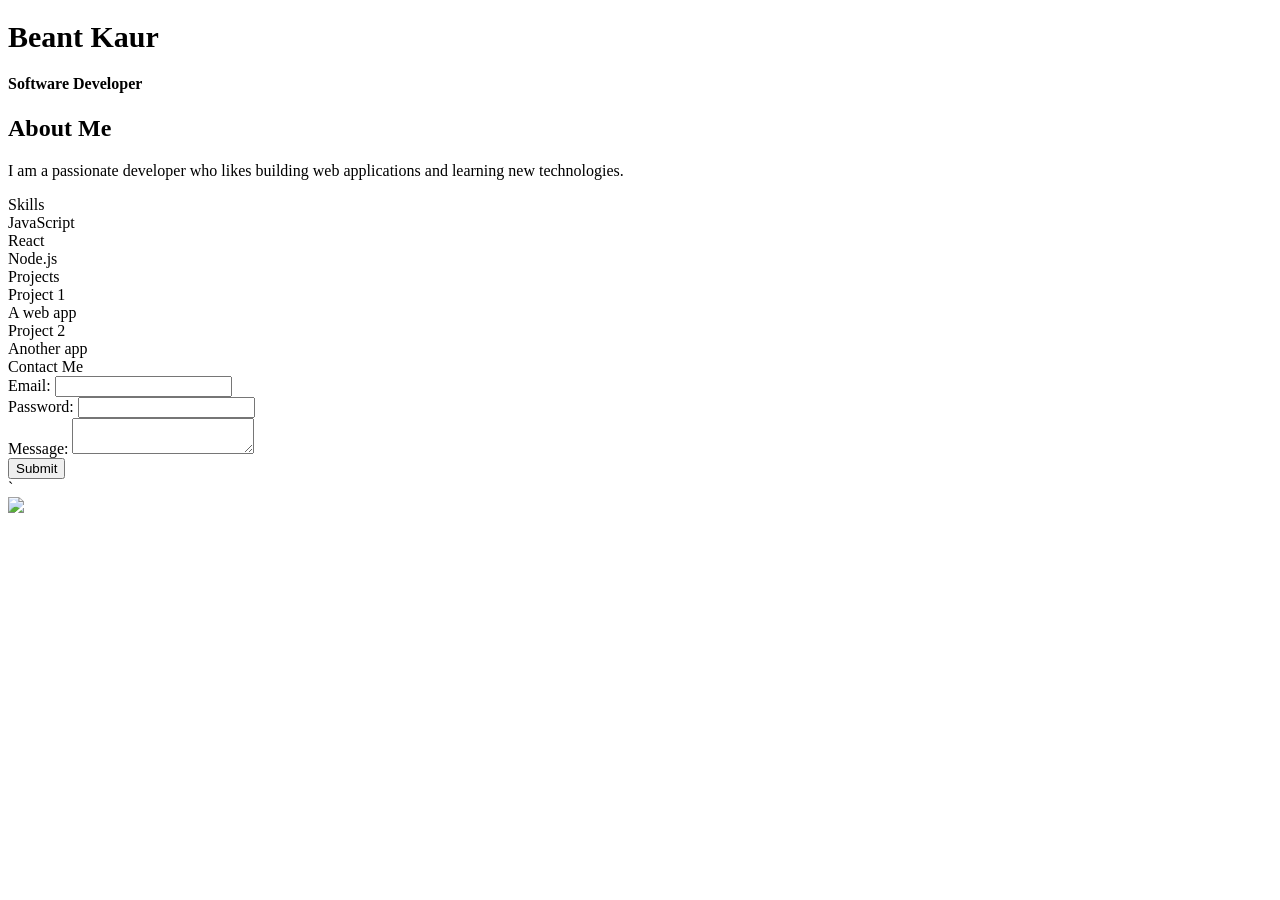
==== Index.html @ cda14f6f "P tag added" ====
<!DOCTYPE html>
<html>
<head>
    <title>My Resume</title>
</head>
<body>

<div class="container">

    <header class="top">
        <h1 style="font-size: 30px;">Beant Kaur </h1>
        <h4>Software Developer</h4>
    </header>

    <main>
        <section>
            <h2>About Me</h2>
            <p>
                I am a passionate developer who likes building web applications and learning new technologies.
            </p>
        </section>

        <div>
            <div>Skills</div>
            <div>
                <div>JavaScript</div>
                <div>React</div>
                <div>Node.js</div>
            </div>
        </div>

        <div>
            <div>Projects</div>
            <div>
                <div>
                    <div>Project 1</div>
                    <div>A web app</div>
                </div>
                <div>
                    <div>Project 2</div>
                    <div>Another app</div>
                </div>
            </div>
        </div>
    </main>

    <div>
        <div>Contact Me</div>

        <form action="/submit">

            <div>
                Email:
                <input>
            </div>

            <div>
                Password:
                <input>
            </div>

            <div>
                Message:
                <textarea></textarea>
            </div>

            <div>
                <button>Submit</button>
            </div>

        </form>
    </div>
`
    <div>
        <img src="profile.jpg">
    </div>

</div>

</body>
</html>
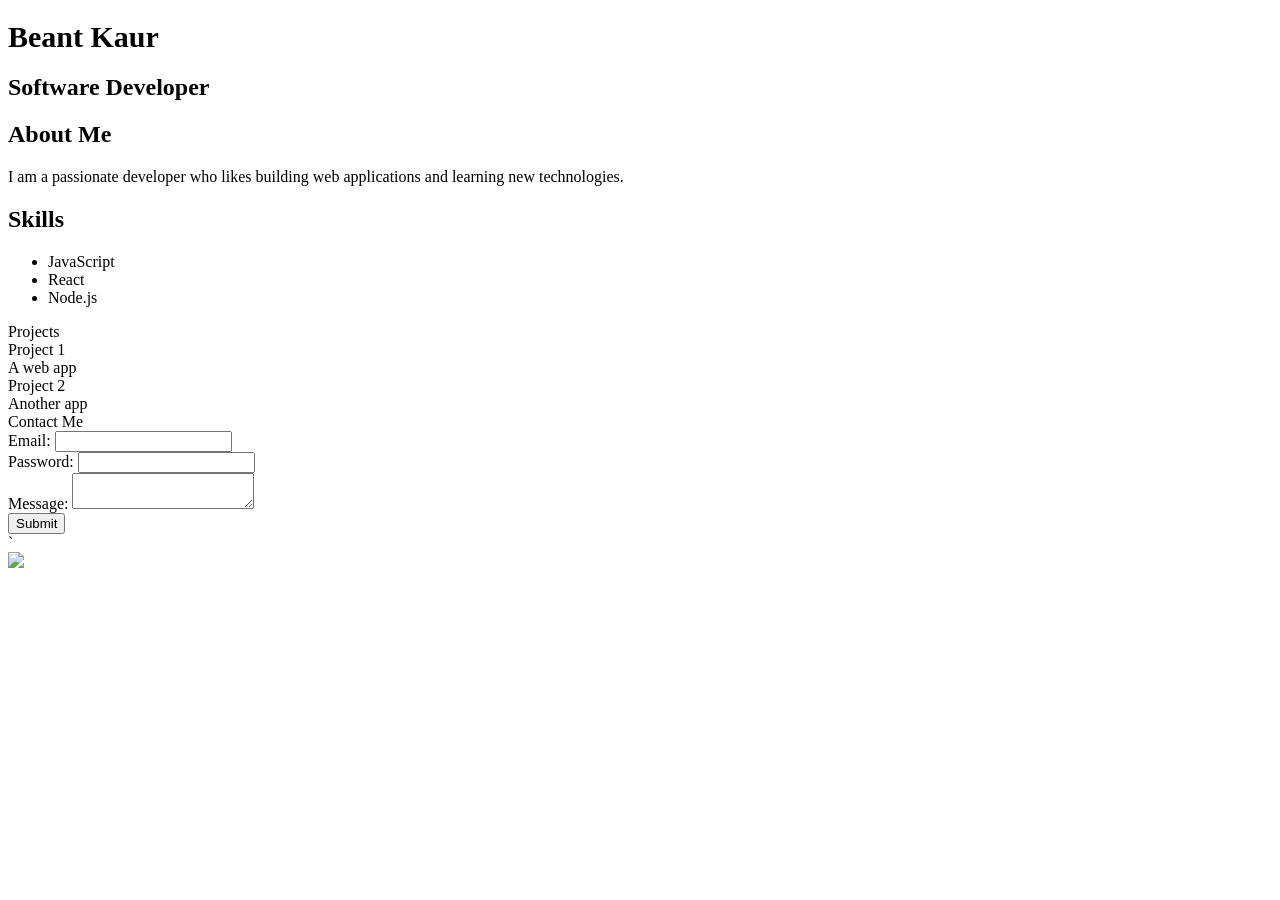
==== commit bc0a7210: "List tag added in Skills Section" ====
--- a/Index.html
+++ b/Index.html
@@ -9,7 +9,7 @@
 
     <header class="top">
         <h1 style="font-size: 30px;">Beant Kaur </h1>
-        <h4>Software Developer</h4>
+        <h2>Software Developer</h2>
     </header>
 
     <main>
@@ -20,14 +20,14 @@
             </p>
         </section>
 
-        <div>
-            <div>Skills</div>
-            <div>
-                <div>JavaScript</div>
-                <div>React</div>
-                <div>Node.js</div>
-            </div>
-        </div>
+        <section>
+            <h1>Skills</h1>
+            <ul>
+                <li>JavaScript</li>
+                <li>React</li>
+                <li>Node.js</li>
+            </ul>
+        </section>
 
         <div>
             <div>Projects</div>
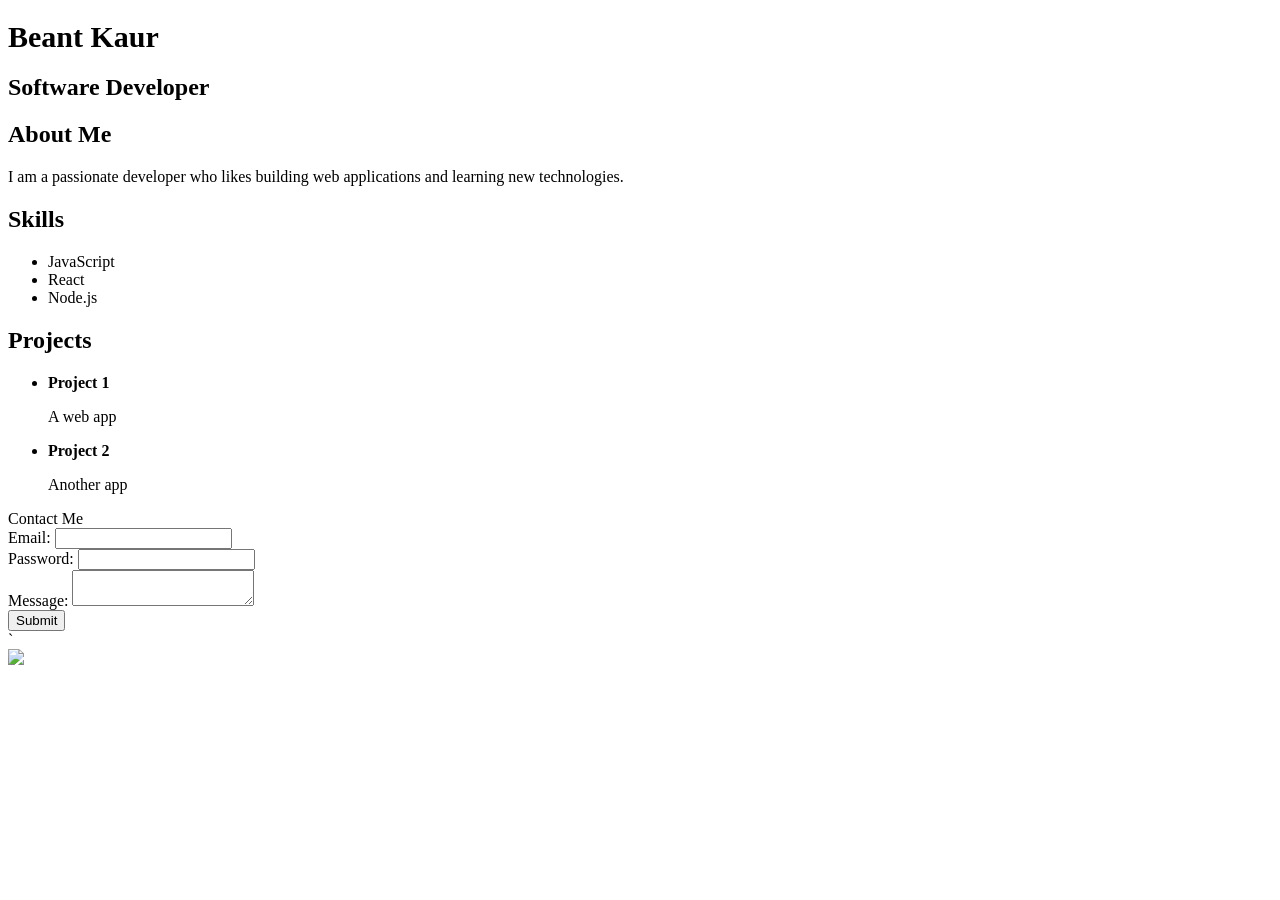
==== commit 611cf3b6: "List tag added in projects section" ====
--- a/Index.html
+++ b/Index.html
@@ -29,17 +29,19 @@
             </ul>
         </section>
 
-        <div>
-            <div>Projects</div>
+        <section>
+            <h1>Projects</h1>
             <div>
-                <div>
-                    <div>Project 1</div>
-                    <div>A web app</div>
-                </div>
-                <div>
-                    <div>Project 2</div>
-                    <div>Another app</div>
-                </div>
+                <ul>
+                    <li>
+                        <strong>Project 1</strong>
+                    <p>A web app</p>
+                    </li>
+                    <li>               
+                    <strong>Project 2</strong>
+                    <p>Another app</p>
+                    </li>
+                </ul>
             </div>
         </div>
     </main>
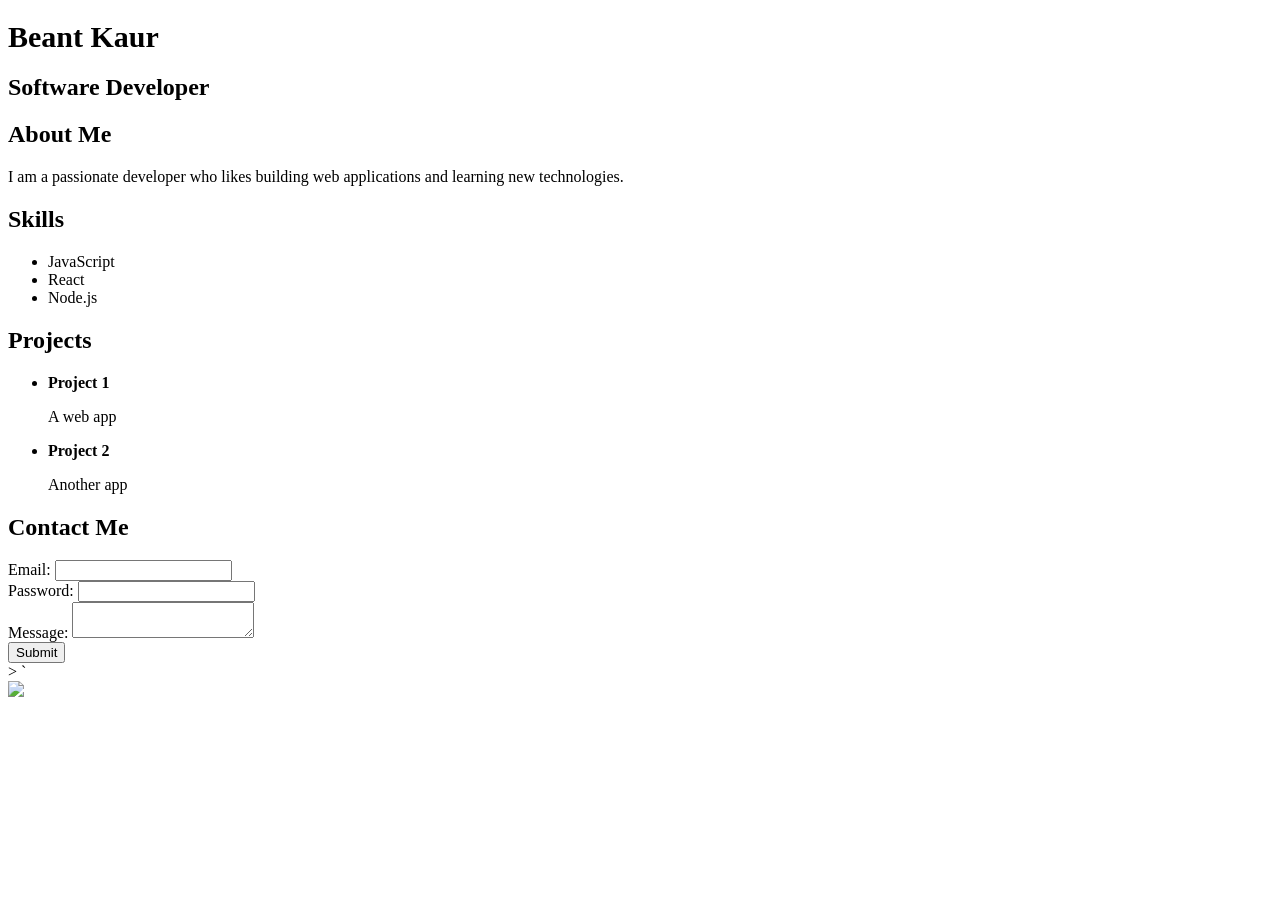
==== commit 50e131c7: "Header added" ====
--- a/Index.html
+++ b/Index.html
@@ -43,11 +43,11 @@
                     </li>
                 </ul>
             </div>
-        </div>
+        </section>
     </main>
 
-    <div>
-        <div>Contact Me</div>
+    <section>
+        <h2>Contact Me</h2>
 
         <form action="/submit">
 
@@ -71,7 +71,7 @@
             </div>
 
         </form>
-    </div>
+    </section>>
 `
     <div>
         <img src="profile.jpg">
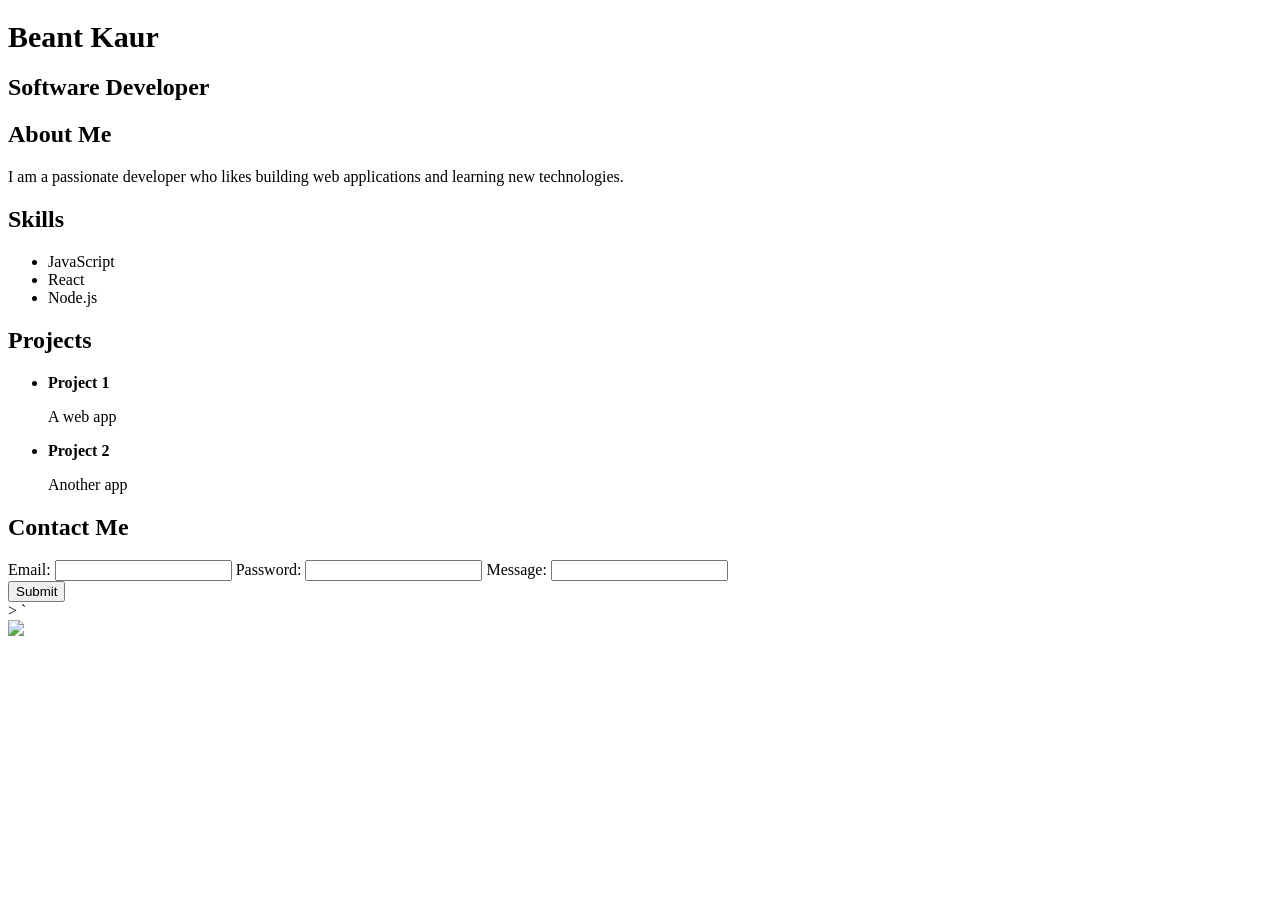
==== commit f614fb1e: "Label tag added in form" ====
--- a/Index.html
+++ b/Index.html
@@ -51,20 +51,20 @@
 
         <form action="/submit">
 
-            <div>
+            <label>
                 Email:
                 <input>
-            </div>
+            </label>
 
-            <div>
+            <lable>
                 Password:
                 <input>
-            </div>
+            </label>
 
-            <div>
+            <label>
                 Message:
-                <textarea></textarea>
-            </div>
+                <input>
+            </label>
 
             <div>
                 <button>Submit</button>
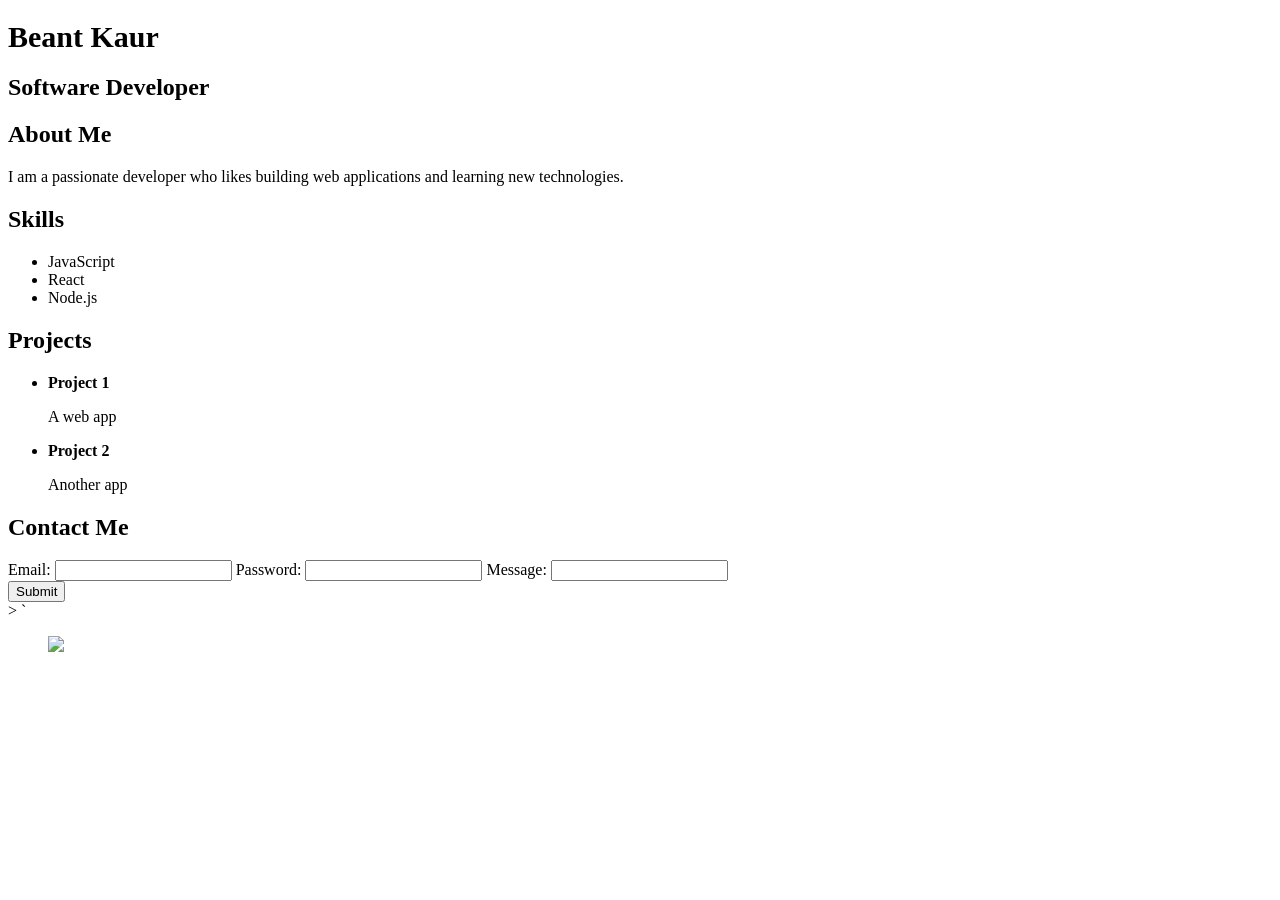
==== commit f4c51b7c: "Figure tag added in img" ====
--- a/Index.html
+++ b/Index.html
@@ -73,9 +73,9 @@
         </form>
     </section>>
 `
-    <div>
+    <figure>
         <img src="profile.jpg">
-    </div>
+    </figure>
 
 </div>
 
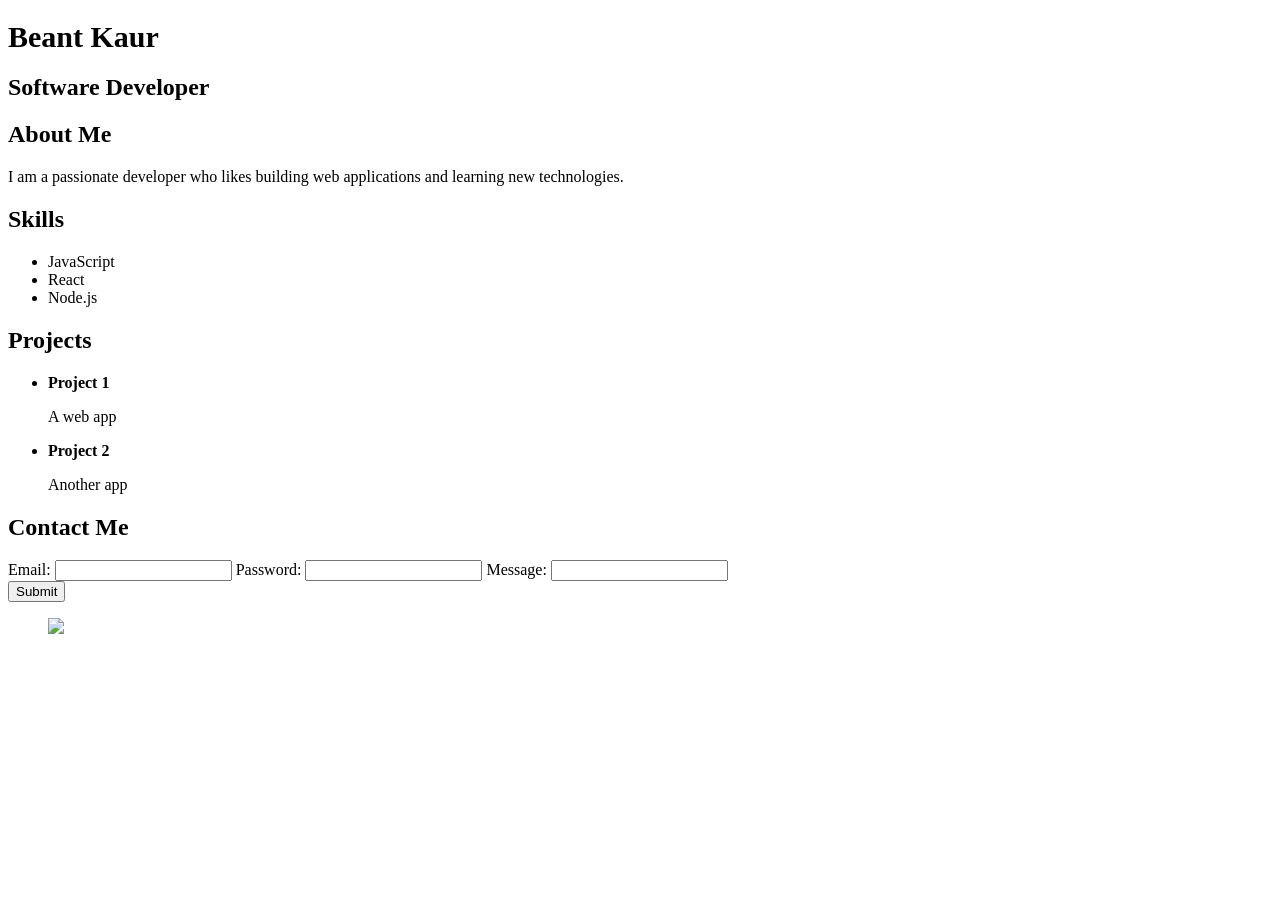
==== commit b30175f8: "10 boxes added with different colors" ====
--- a/Index.html
+++ b/Index.html
@@ -71,9 +71,8 @@
             </div>
 
         </form>
-    </section>>
-`
-    <figure>
+    </section>
+   <figure>
         <img src="profile.jpg">
     </figure>
 
